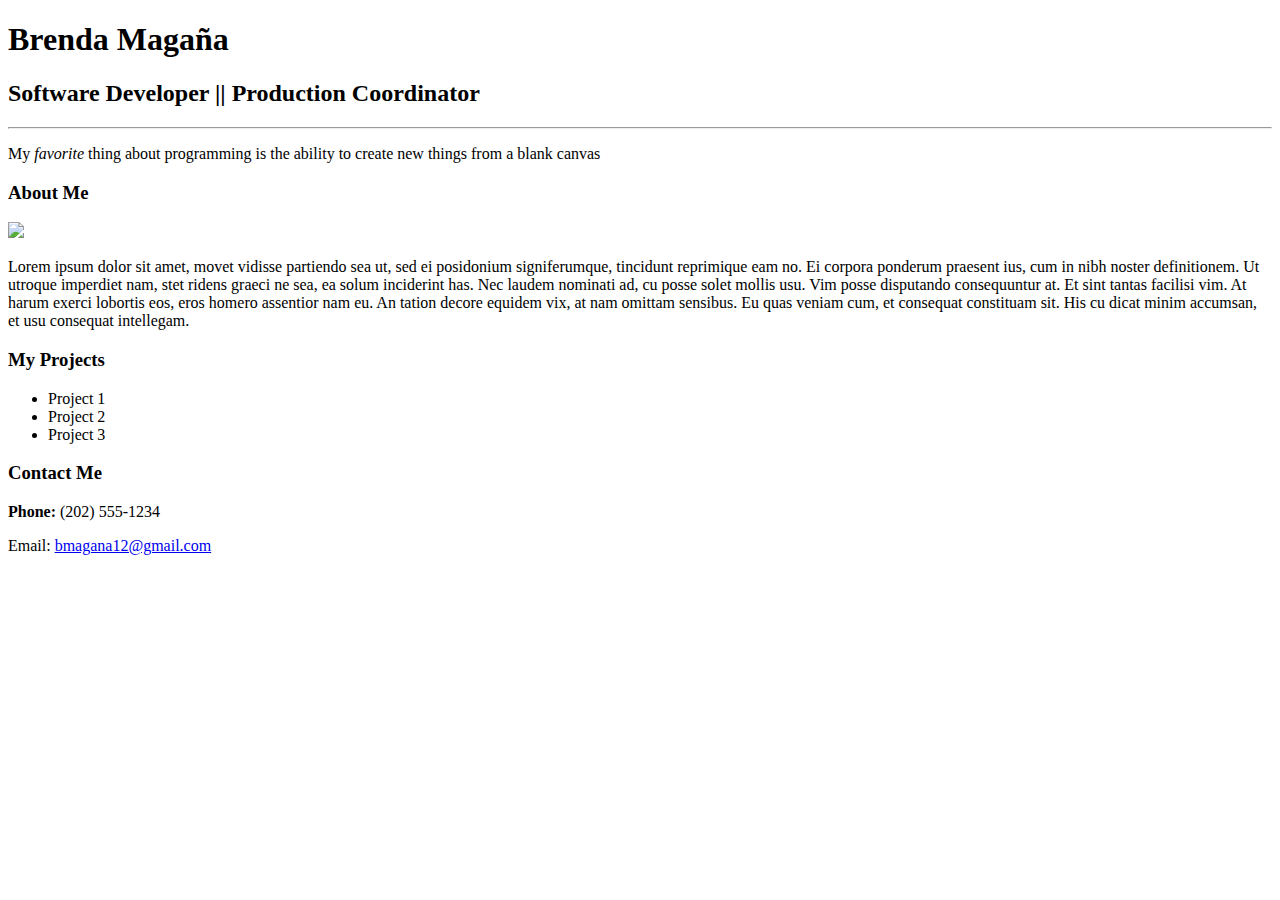
==== index.html @ c6a9299c "Update index.html" ====
<!DOCTYPE html>
<html>

<head>
    <meta charset="utf-8">
    <meta name="viewport" content="width=device-width">
    <title>repl.it</title>
    
  <div>
        <link
        rel="Stylesheet"
        href="/Users/brenda/code/FSI-Build-a-Portfolio/css/styles.css"
    
    />
    
</head>

<body>
    <!-- 
      Directions:
        1. Create a DIV element to contain the page content
        2. Inside your DIV, create an H1 tag that contains your name as the text
        3. Below your H1 tag, create an H2 tag that contains the content text "Software Developer"
        4. Below your H2 tag, create an HR tag which will make a horizontal line
        5. Create a paragraph tag and put a sentence of your choice in it. (Suggestion: "My favorite thing about programming is _______")
        6. Make the word "favorite" italicized
        7. Make an image tag with the src attribute linked to a picture of yourself or of a placeholder image. Make sure you make an alt attribute too!
        8. Create an H3 tag that says "About Me"
        9. Create a paragraph tag that contains the "lorem ipsum" text. You will need to do a search for this text - it is long!
        10. Create an H3 tag that says "My Projects"
        11. Create an unordered list with 3 list items that say "Project 1", "Project 2", and "Project 3"
        12. Add another H3 that contains "Contact Me" as text
        13. Create a paragraph that contains a fake phone number, e.g., "Phone: (202) 555-1234"
        14. Create a link tag (<a>) with a direction to mail to a fake email address. This is done by making a regular link, but in the href attribute, put mailto:fake@email.com (this opens up your email program with the TO field already filled out-try it!)
        BONUS: Try one of the following ideas if you finish early
          - Switch out your lorem ipsum for Hipster Ipsum (https://hipsum.co/)
          - In your contact me section, make the text "Phone:" and "Email:" bolded
     -->
  
        <h1>Brenda Magaña</h1>
        <h2>Software Developer || Production Coordinator</h2>
        <hr />
        <p>My <em>favorite</em> thing about programming is the ability to create new things from a blank canvas</p>
        <h3>About Me</h3>
        <img src="https://img.freepik.com/free-photo/starry-night-sky_1048-11828.jpg?w=1060&t=st=1665382869~exp=1665383469~hmac=4a307b35942566a5ca62c55c93543bc94d61ee732caaed0ae38f779b351c0cdb">
        <p><div class="about-paragraph">
            Lorem ipsum dolor sit amet, movet vidisse partiendo sea ut, sed ei posidonium signiferumque, tincidunt reprimique eam no. Ei corpora ponderum praesent ius, cum in nibh noster definitionem. Ut utroque imperdiet nam, stet ridens graeci ne sea, ea solum
            inciderint has. Nec laudem nominati ad, cu posse solet mollis usu. Vim posse disputando consequuntur at. Et sint tantas facilisi vim. At harum exerci lobortis eos, eros homero assentior nam eu. An tation decore equidem vix, at nam omittam
            sensibus. Eu quas veniam cum, et consequat constituam sit. His cu dicat minim accumsan, et usu consequat intellegam.
        </div>
         </p>
        <h3>My Projects</h3>
        <ul>
            <li>Project 1</li>
            <li>Project 2</li>
            <li>Project 3</li>
        </ul>
        <h3>Contact Me</h3>
        <p><strong>Phone:</strong> (202) 555-1234</p>
        <p>Email: <a href="mailto:bmagana12@gmail.com">bmagana12@gmail.com</a></p>
    </div>
</body>

</html>
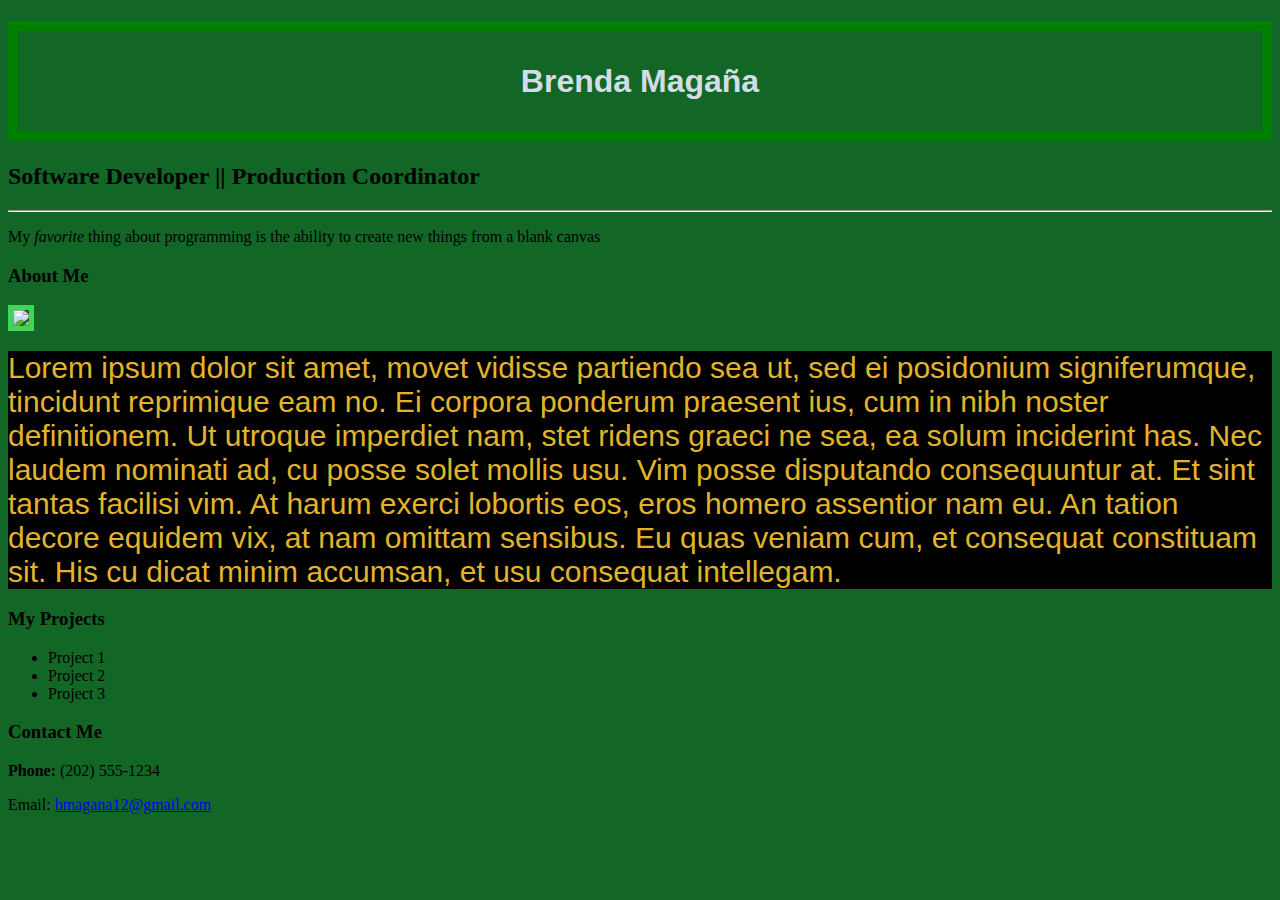
==== commit de269de1: "Update index.html" ====
--- a/index.html
+++ b/index.html
@@ -6,10 +6,10 @@
     <meta name="viewport" content="width=device-width">
     <title>repl.it</title>
     
-  <div>
+<div>
         <link
         rel="Stylesheet"
-        href="/Users/brenda/code/FSI-Build-a-Portfolio/css/styles.css"
+        href="css/styles.css"
     
     />
     
@@ -32,11 +32,12 @@
         12. Add another H3 that contains "Contact Me" as text
         13. Create a paragraph that contains a fake phone number, e.g., "Phone: (202) 555-1234"
         14. Create a link tag (<a>) with a direction to mail to a fake email address. This is done by making a regular link, but in the href attribute, put mailto:fake@email.com (this opens up your email program with the TO field already filled out-try it!)
+
         BONUS: Try one of the following ideas if you finish early
           - Switch out your lorem ipsum for Hipster Ipsum (https://hipsum.co/)
           - In your contact me section, make the text "Phone:" and "Email:" bolded
      -->
-  
+
         <h1>Brenda Magaña</h1>
         <h2>Software Developer || Production Coordinator</h2>
         <hr />
--- a/css/styles.css
+++ b/css/styles.css
@@ -0,0 +1,31 @@
+body {
+    background-color: rgb(18, 103, 38);
+}
+
+
+
+img {
+    border: 5px solid rgb(64, 212, 88);
+  }
+
+h1 {
+    font-family: "Arial", sans-serif;
+    color: rgb(212, 221, 228);
+    size: 26px;
+    display: flex;
+    justify-content: center;
+    align-items: center;
+    height: 100px;
+    border: 10px solid green;
+    
+}
+.about-paragraph {
+    font-family: 'Franklin Gothic Medium', 'Arial Narrow', Arial, sans-serif;
+    font-size: 30px;
+    color: rgb(226, 180, 43);
+    align-items: center;
+    background-color: black;
+}
+a {
+    cursor: pointer;
+}